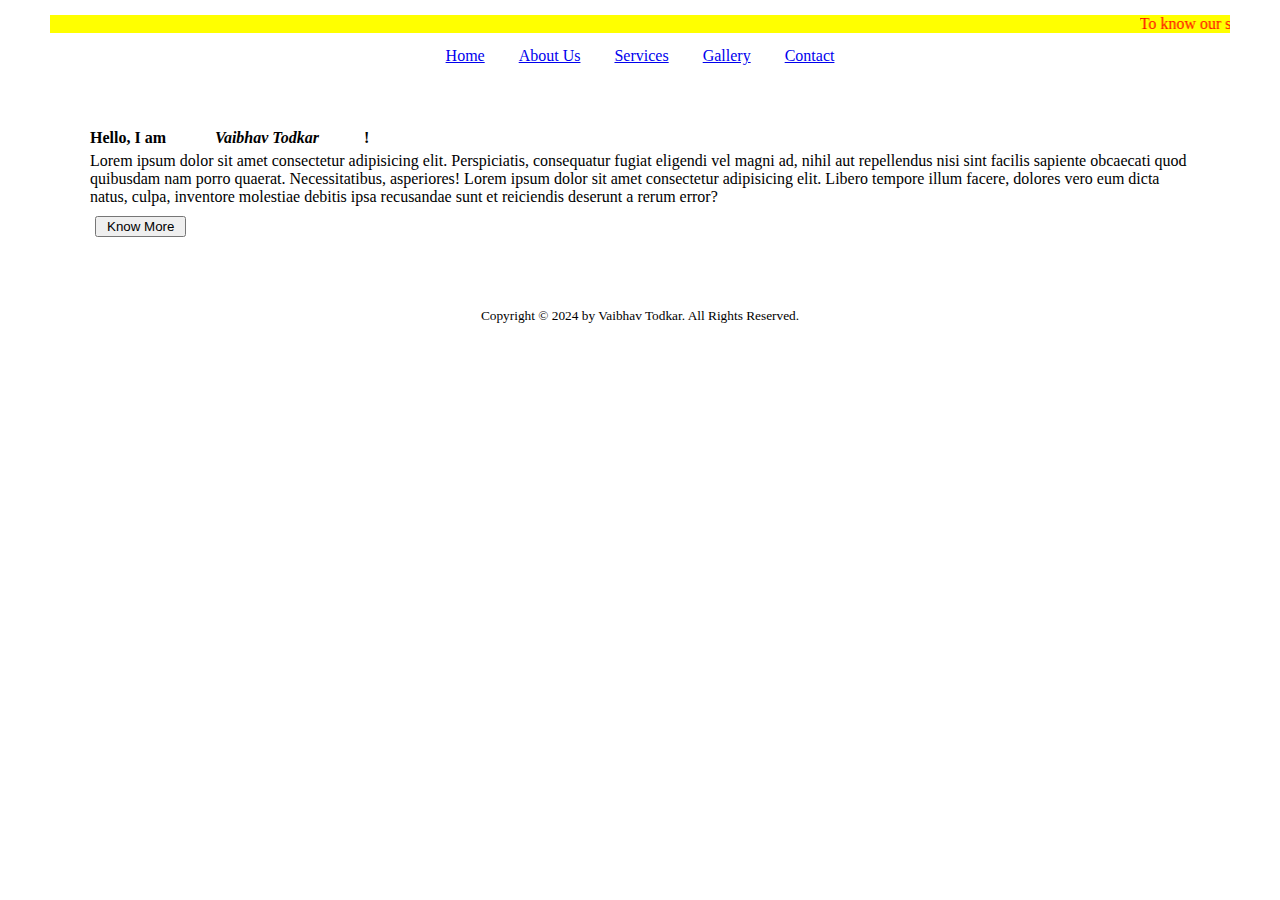
==== index.html @ c1ec66bf "Sample HTML project" ====
<!DOCTYPE html>
<html lang="en">
<head>
    <meta charset="UTF-8">
    <meta name="viewport" content="width=device-width, initial-scale=1.0">
    <title>Sample Website</title>
    <link rel="stylesheet" href="style.css">
</head>
<body>

    <!-- heading tag open -->
    <header>
        <marquee behavior="scrolling" direction="left" scrollamount="10" bgcolor="yellow" style="color: red;">
            To know our services <a href="services.html">click here</a>
        </marquee>
        
        <!-- <img src="imeages/logo2.png" alt=""> -->
        <nav style="text-align: center;">
            <a href="index.html">Home</a>
            <a href="about.html">About Us</a>
            <a href="services.html">Services</a>
            <a href="gallery.html">Gallery</a>
            <a href="contact.html">Contact</a>
        </nav>
    </header>
    <!-- header tag close -->
<br><br><br>
    <!-- main tag open -->
    <main>
        <section>
            <article>
                <h4>
                    Hello, I am <b><i><strong>Vaibhav Todkar</strong></i></b>!
                </h4>
                <p>Lorem ipsum dolor sit amet consectetur adipisicing elit. Perspiciatis, consequatur fugiat eligendi vel magni ad, nihil aut repellendus nisi sint facilis sapiente obcaecati quod quibusdam nam porro quaerat. Necessitatibus, asperiores! Lorem ipsum dolor sit amet consectetur adipisicing elit. Libero tempore illum facere, dolores vero eum dicta natus, culpa, inventore molestiae debitis ipsa recusandae sunt et reiciendis deserunt a rerum error? 
                </p>
                <a href="about.html"><input type="button" value="Know More" ></a>
            </article>
            <br><br><br>
            
        </section>

    </main>
    <!-- main tag close  -->



    <!-- footer section open -->
     <footer style="text-align: center;">
        <section>
            <small >
                Copyright © 2024 by Vaibhav Todkar. All Rights Reserved.
              </small>
        </section>
     </footer>
     <!-- footer section close -->
</body>
</html>
---- style.css ----
* {
    margin: 5px;
    padding-left: 10px;
    padding-right: 10px;
}
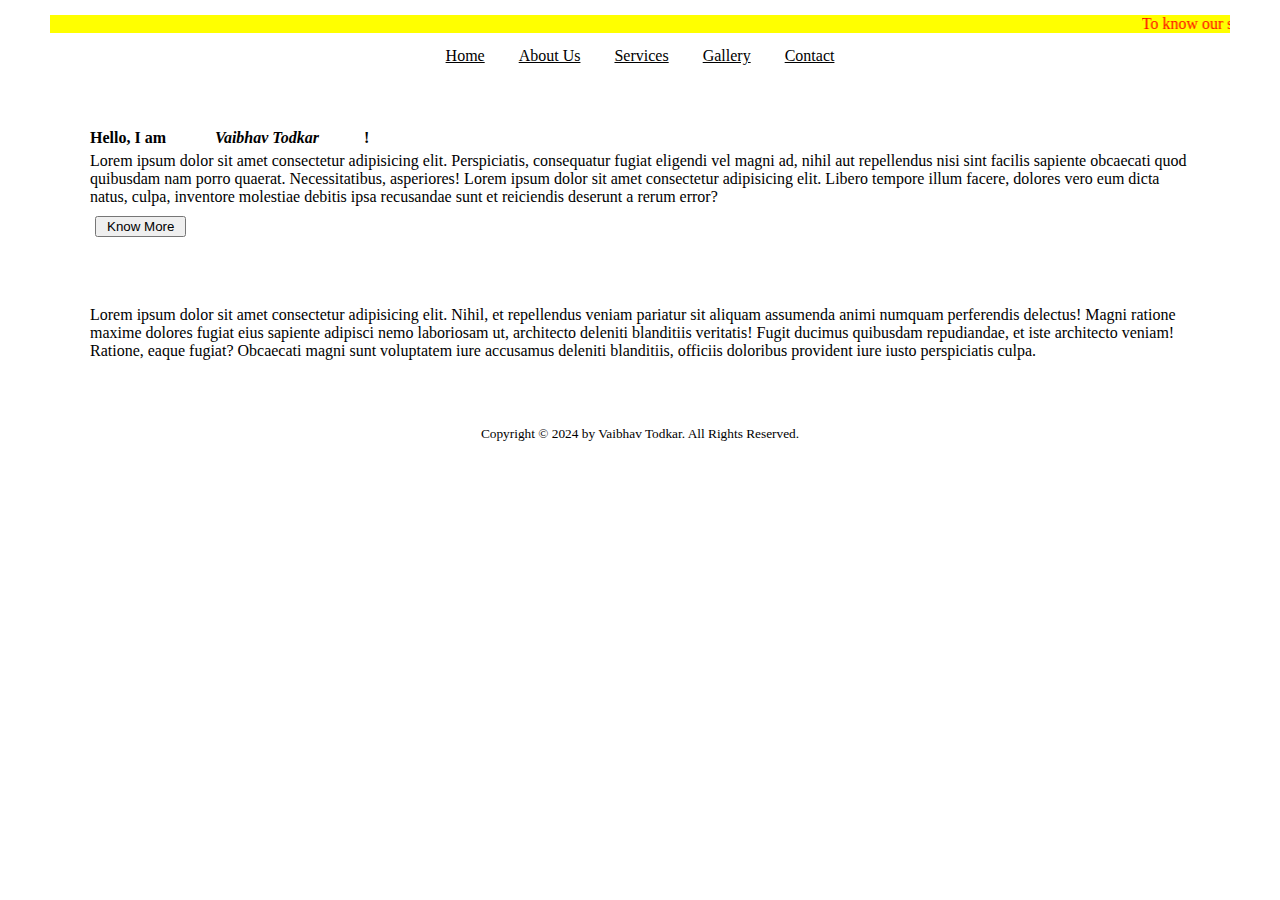
==== commit a34c5f3d: "server port" ====
--- a/index.html
+++ b/index.html
@@ -37,13 +37,17 @@
                 <a href="about.html"><input type="button" value="Know More" ></a>
             </article>
             <br><br><br>
+
+            <article>
+                <p>Lorem ipsum dolor sit amet consectetur adipisicing elit. Nihil, et repellendus veniam pariatur sit aliquam assumenda animi numquam perferendis delectus! Magni ratione maxime dolores fugiat eius sapiente adipisci nemo laboriosam ut, architecto deleniti blanditiis veritatis! Fugit ducimus quibusdam repudiandae, et iste architecto veniam! Ratione, eaque fugiat? Obcaecati magni sunt voluptatem iure accusamus deleniti blanditiis, officiis doloribus provident iure iusto perspiciatis culpa.</p>
+            </article>
             
         </section>
 
     </main>
     <!-- main tag close  -->
 
-
+<br><br><br>
 
     <!-- footer section open -->
      <footer style="text-align: center;">
--- a/style.css
+++ b/style.css
@@ -1,5 +1,8 @@
 * {
+    /* background-color: aqua; */
+    /* opacity: 0.1; */
     margin: 5px;
     padding-left: 10px;
     padding-right: 10px;
+    color: black;
 }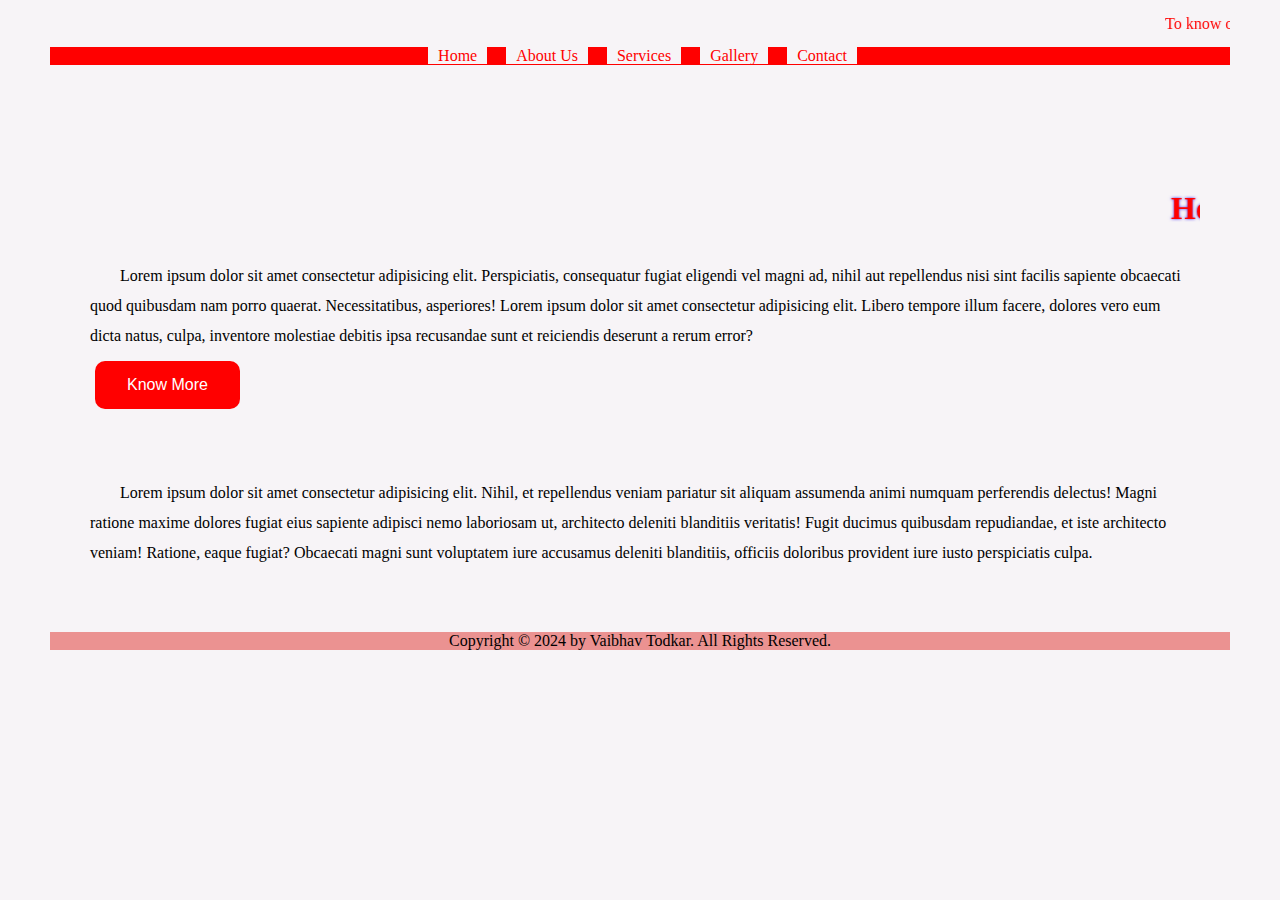
==== commit f85b7bec: "css added" ====
--- a/index.html
+++ b/index.html
@@ -5,12 +5,13 @@
     <meta name="viewport" content="width=device-width, initial-scale=1.0">
     <title>Sample Website</title>
     <link rel="stylesheet" href="style.css">
+    
 </head>
 <body>
 
     <!-- heading tag open -->
     <header>
-        <marquee behavior="scrolling" direction="left" scrollamount="10" bgcolor="yellow" style="color: red;">
+        <marquee behavior="scrolling" direction="left" scrollamount="7"  style="color: red;">
             To know our services <a href="services.html">click here</a>
         </marquee>
         
@@ -24,24 +25,28 @@
         </nav>
     </header>
     <!-- header tag close -->
-<br><br><br>
+<br><br><br><br><br>
     <!-- main tag open -->
     <main>
         <section>
             <article>
-                <h4>
+                <marquee behaviour="scrolling" direction="left" scrollamount="5"  style="color: red;">
+                    <h1>Hello, I am Vaibhav Todkar!</h1>
+                </marquee>
+
+                <!-- <h4>
                     Hello, I am <b><i><strong>Vaibhav Todkar</strong></i></b>!
-                </h4>
+                </h4> -->
                 <p>Lorem ipsum dolor sit amet consectetur adipisicing elit. Perspiciatis, consequatur fugiat eligendi vel magni ad, nihil aut repellendus nisi sint facilis sapiente obcaecati quod quibusdam nam porro quaerat. Necessitatibus, asperiores! Lorem ipsum dolor sit amet consectetur adipisicing elit. Libero tempore illum facere, dolores vero eum dicta natus, culpa, inventore molestiae debitis ipsa recusandae sunt et reiciendis deserunt a rerum error? 
                 </p>
-                <a href="about.html"><input type="button" value="Know More" ></a>
+                <a href="about.html"><input type="button" value="Know More" class="button"></a>
             </article>
             <br><br><br>
 
             <article>
                 <p>Lorem ipsum dolor sit amet consectetur adipisicing elit. Nihil, et repellendus veniam pariatur sit aliquam assumenda animi numquam perferendis delectus! Magni ratione maxime dolores fugiat eius sapiente adipisci nemo laboriosam ut, architecto deleniti blanditiis veritatis! Fugit ducimus quibusdam repudiandae, et iste architecto veniam! Ratione, eaque fugiat? Obcaecati magni sunt voluptatem iure accusamus deleniti blanditiis, officiis doloribus provident iure iusto perspiciatis culpa.</p>
             </article>
-            
+           
         </section>
 
     </main>
@@ -52,9 +57,9 @@
     <!-- footer section open -->
      <footer style="text-align: center;">
         <section>
-            <small >
+        
                 Copyright © 2024 by Vaibhav Todkar. All Rights Reserved.
-              </small>
+              
         </section>
      </footer>
      <!-- footer section close -->
--- a/style.css
+++ b/style.css
@@ -1,8 +1,100 @@
 * {
-    /* background-color: aqua; */
+    background-color: #f7f4f7;
     /* opacity: 0.1; */
     margin: 5px;
     padding-left: 10px;
     padding-right: 10px;
     color: black;
-}+}
+
+header{
+    /* background-color: rgb(67, 67, 221); */
+    border-radius:20px;
+    /* opacity: 0.1; */
+    /* color: black; */
+    text-decoration: none;
+    align-items: center;
+    text-overflow: hidden;
+}
+
+nav{
+    background-color: red;
+}
+
+nav >a {
+    color: red;
+    text-decoration: none;
+    text-align: center;
+    /* background-color: blue; */
+    /* padding: 10px; */
+    padding-left:10px ;
+    margin-left: 10px;
+}
+
+h1{
+    margin: 10px;
+    padding: 10px;
+    color: red;
+    text-shadow: 0 0 3px #3f27f1;
+    text-decoration: none;
+    /* text-align: center; */
+}
+
+p{
+    text-align: left;
+    justify-content:  center;
+    line-height: 30px;
+    text-indent: 30px;
+}
+.button {
+    background-color: red;
+    border: none;
+    border-radius: 10px;
+    color: white;
+    padding: 15px 32px;
+    text-align: center;
+    text-decoration: none;
+    display: inline-block;
+    font-size: 16px;
+  }
+
+  hr{
+    border: 10px solid red;
+    border-radius: 5px;
+  }
+  img {
+    border: 1px solid #ddd;
+    border-radius: 4px;
+    padding: 5px;
+    /* width: 150px; */
+  }
+  
+  /* .imeages{
+    transition: 2s;
+    &:hover{
+        transform: scale();
+    }
+  } */
+
+  table {
+    border-collapse: collapse;
+    width: 50%;
+    align-items: center;
+  }
+  
+  th, td {
+    padding: 8px;
+    text-align: left;
+    border-bottom: 1px solid #ddd;
+  }
+  
+  table>tr:hover {
+    background-color: rgb(239, 72, 12);
+}
+
+  img:hover {
+    box-shadow: 0 0 2px 1px red;
+  }
+footer>section{
+    background-color: rgb(235, 146, 145);
+}
